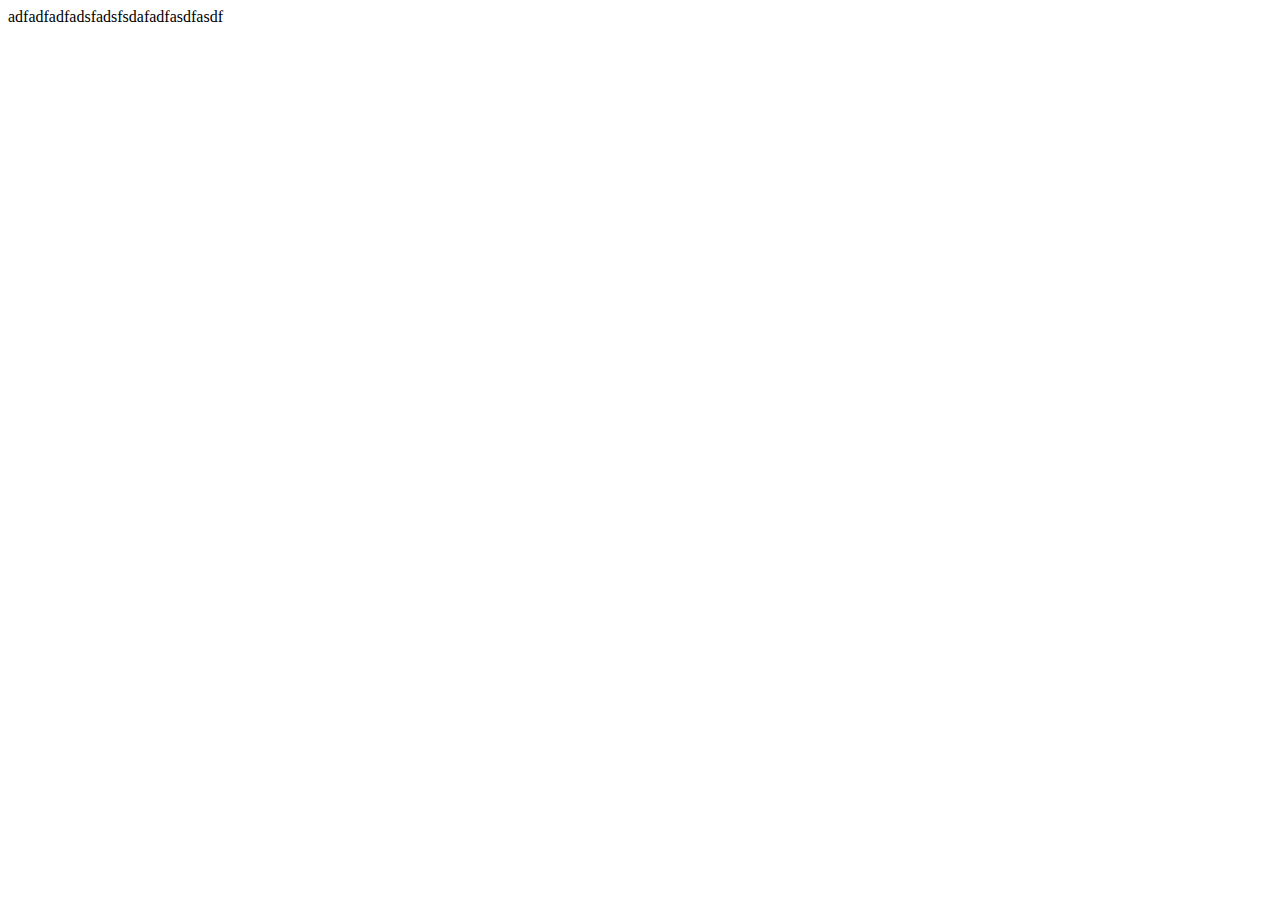
==== src/main/resources/test.html @ 9a0c4423 "1. 添加字符串匹配算法 2. 添加外观模式 3. 添加数字相关工具函数 4. 添加userAgent解析类 5. 添加redis示例" ====
<!DOCTYPE html>
<html lang="en">
<head>
    <meta charset="UTF-8">
    <title>Title</title>
</head>
<body>
    <div onkeydown="getposition(event)" onclick="getposition(event)" contenteditable>
        <span>adfadfadfads</span>fadsfsda<span>fadfasdfasdf</span>
    </div>
    <script>
        function getposition(event){
            let target = event.target;
            console.log(target.tagName)
            if (target.tagName === "SPAN") {
                console.log(target.parentElement.innerText);
                for (let elementsByTagNameKey in target.parentElement.getElementsByTagName("SPAN")) {

                }
            }
            console.log(target);
            console.log(document.getSelection());
            let focusOffset = document.getSelection().focusOffset;
            console.log(focusOffset)
        }
    </script>
</body>
</html>
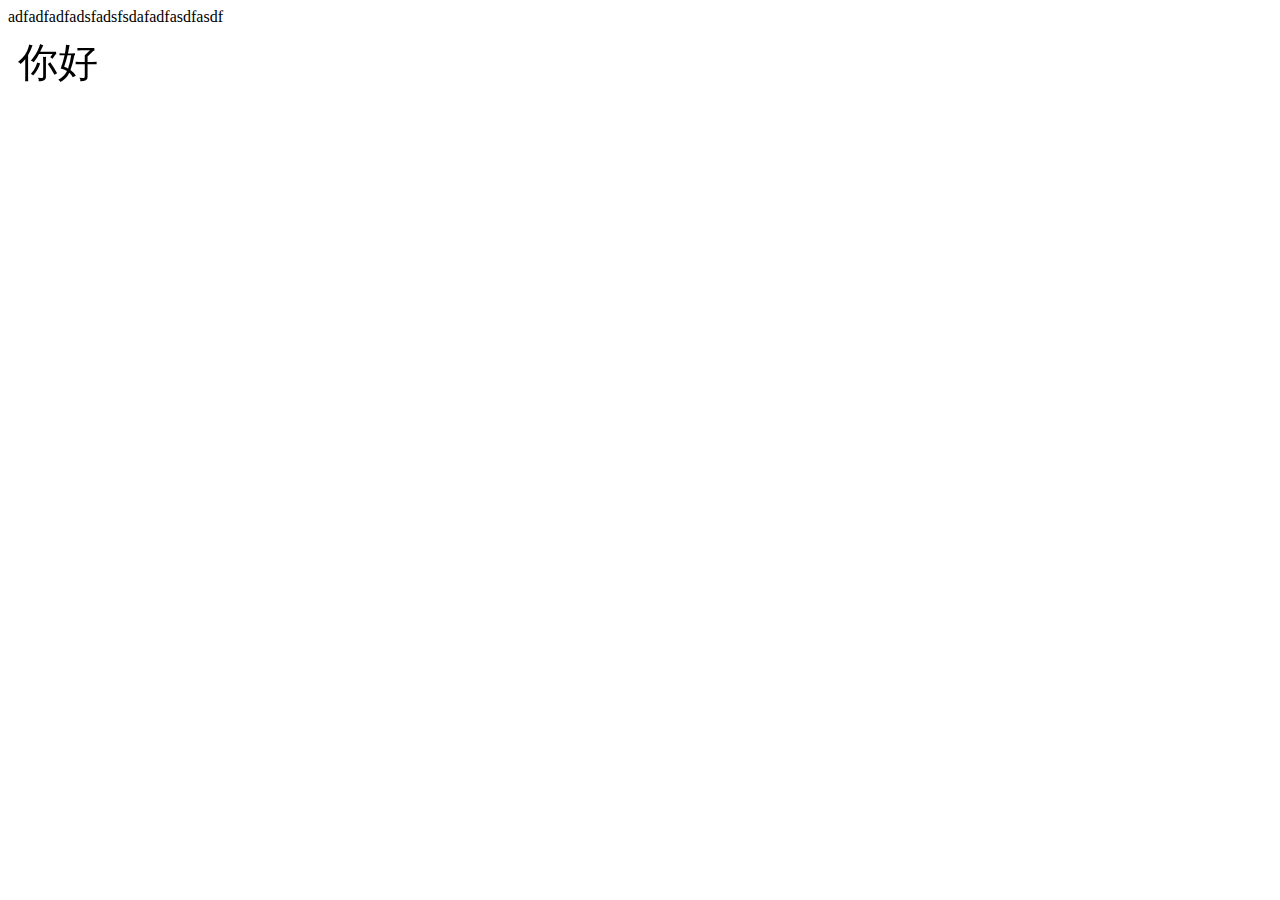
==== commit d313e5ce: "1. 添加一些有用的" ====
--- a/src/main/resources/test.html
+++ b/src/main/resources/test.html
@@ -3,10 +3,19 @@
 <head>
     <meta charset="UTF-8">
     <title>Title</title>
+    <style>
+        @font-face {
+            font-family: tiansu;
+            src: url("./aa.ttf");
+        }
+    </style>
 </head>
 <body>
     <div onkeydown="getposition(event)" onclick="getposition(event)" contenteditable>
         <span>adfadfadfads</span>fadsfsda<span>fadfasdfasdf</span>
+    </div>
+    <div>
+        <canvas height="300" width="300" id="tt"></canvas>
     </div>
     <script>
         function getposition(event){
@@ -23,6 +32,16 @@
             let focusOffset = document.getSelection().focusOffset;
             console.log(focusOffset)
         }
+        let tt = document.getElementById("tt");
+        var context = tt.getContext("2d");
+        context.font = "40px tiansu";
+        context.fillText("你好",10 ,50);
+
+        setTimeout(function(){
+            context.clearRect(0,0,tt.width,tt.height);
+            context.font = "20 宋体";
+            context.fillText("你好",10 ,50);
+        },2000)
     </script>
 </body>
 </html>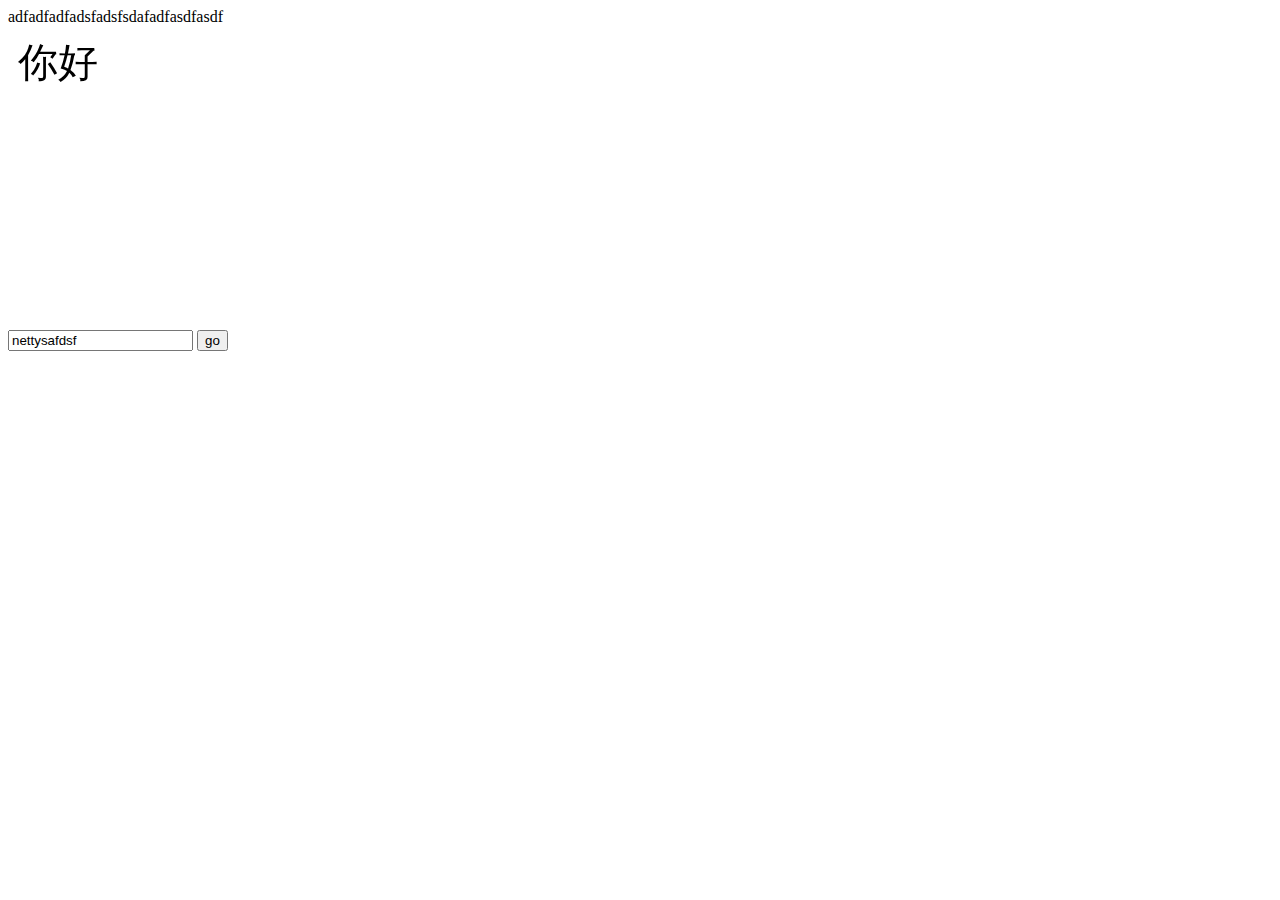
==== commit 5587ec4a: "1. 添加文件示例，beanToSql 相关工具" ====
--- a/src/main/resources/test.html
+++ b/src/main/resources/test.html
@@ -42,6 +42,29 @@
             context.font = "20 宋体";
             context.fillText("你好",10 ,50);
         },2000)
+
+
+        var socket = new WebSocket("ws://121.5.181.138:10000/websocket")
+        socket.onmessage = function (event) {
+            console.log(event.data)
+        }
+        socket.onopen = function (event) {
+            console.log("打开 websocket服务正常，浏览器支持WebSocket!")
+        }
+        socket.onclose = function (event) {
+            console.log("webSocket 关闭")
+        }
+        function send(message){
+            if (socket.readyState == WebSocket.OPEN) {
+                socket.send(message)
+            }else{
+                alert("websoket 连接建立失败")
+            }
+        }
     </script>
+    <form onsubmit="return false;">
+        <input type="text" name="message" value="nettysafdsf"/>
+        <input type="button" value="go" onclick="send(this.form.message.value);">
+    </form>
 </body>
 </html>